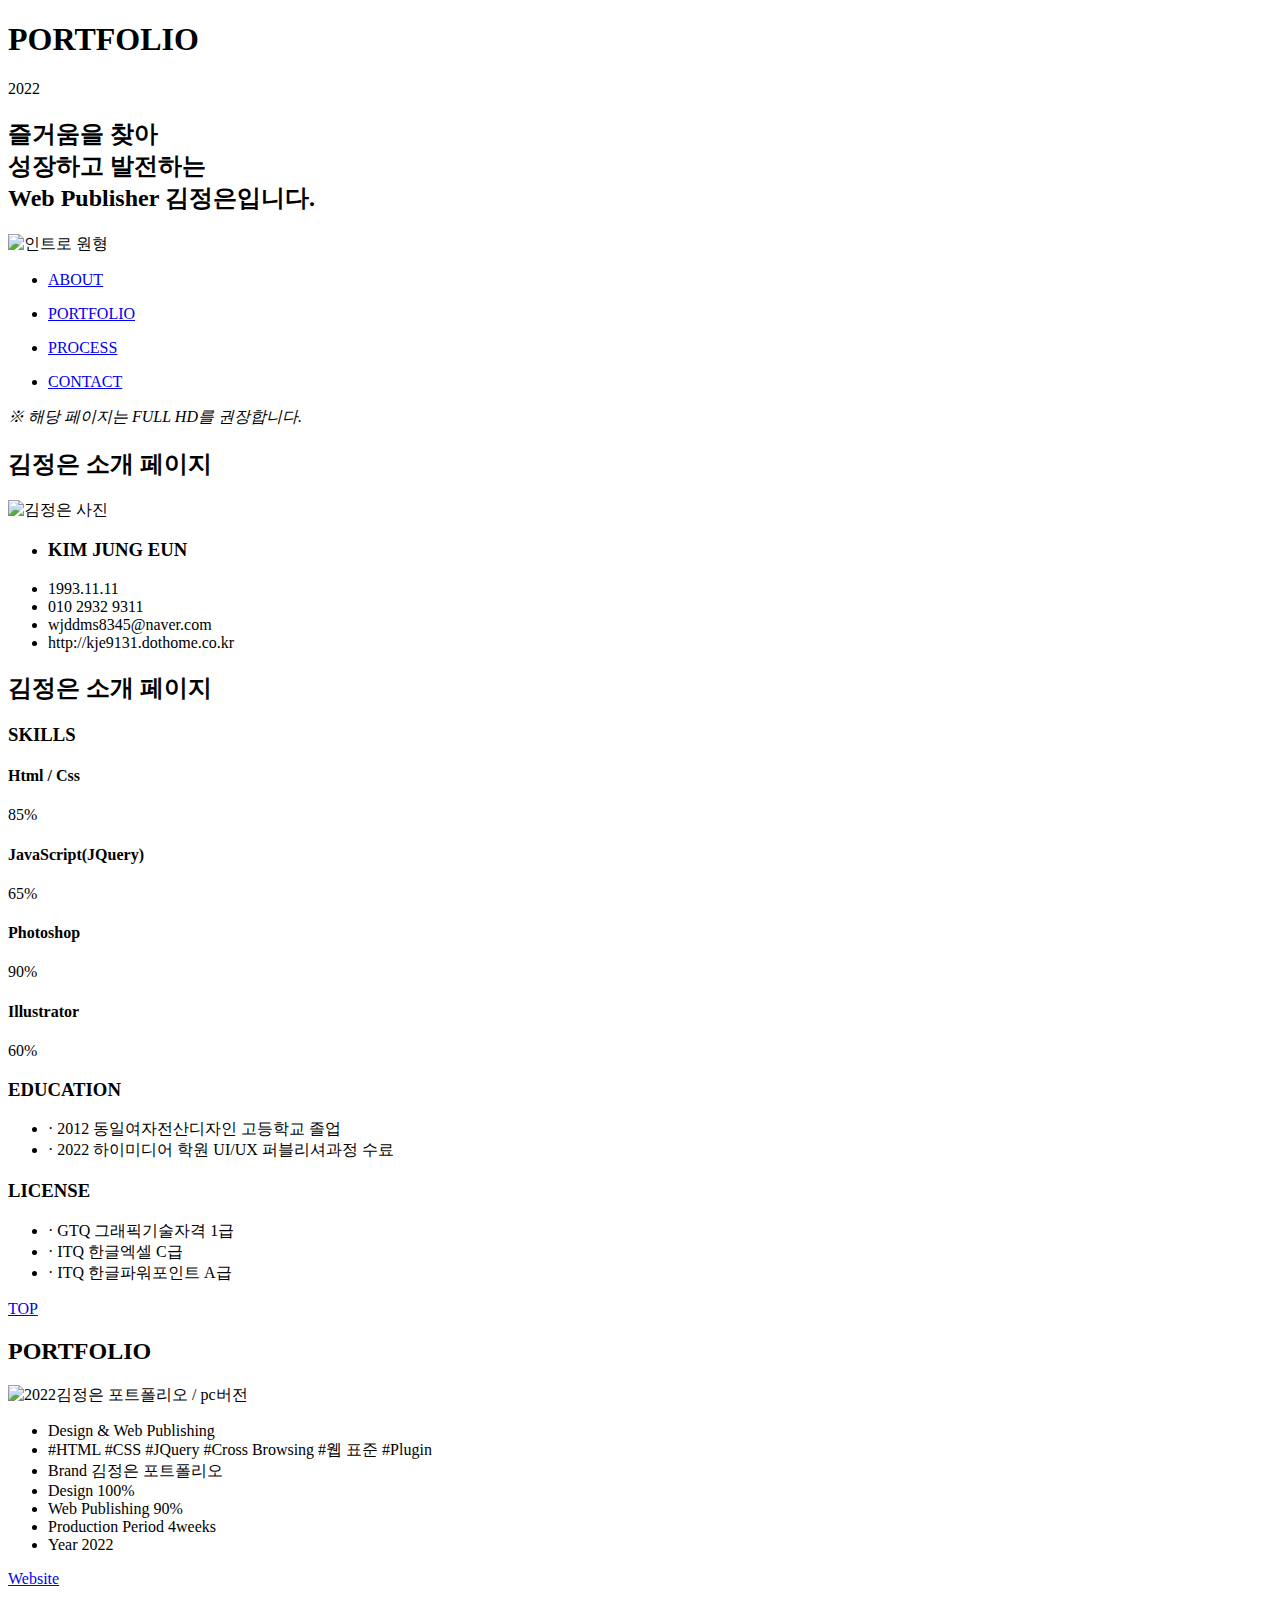
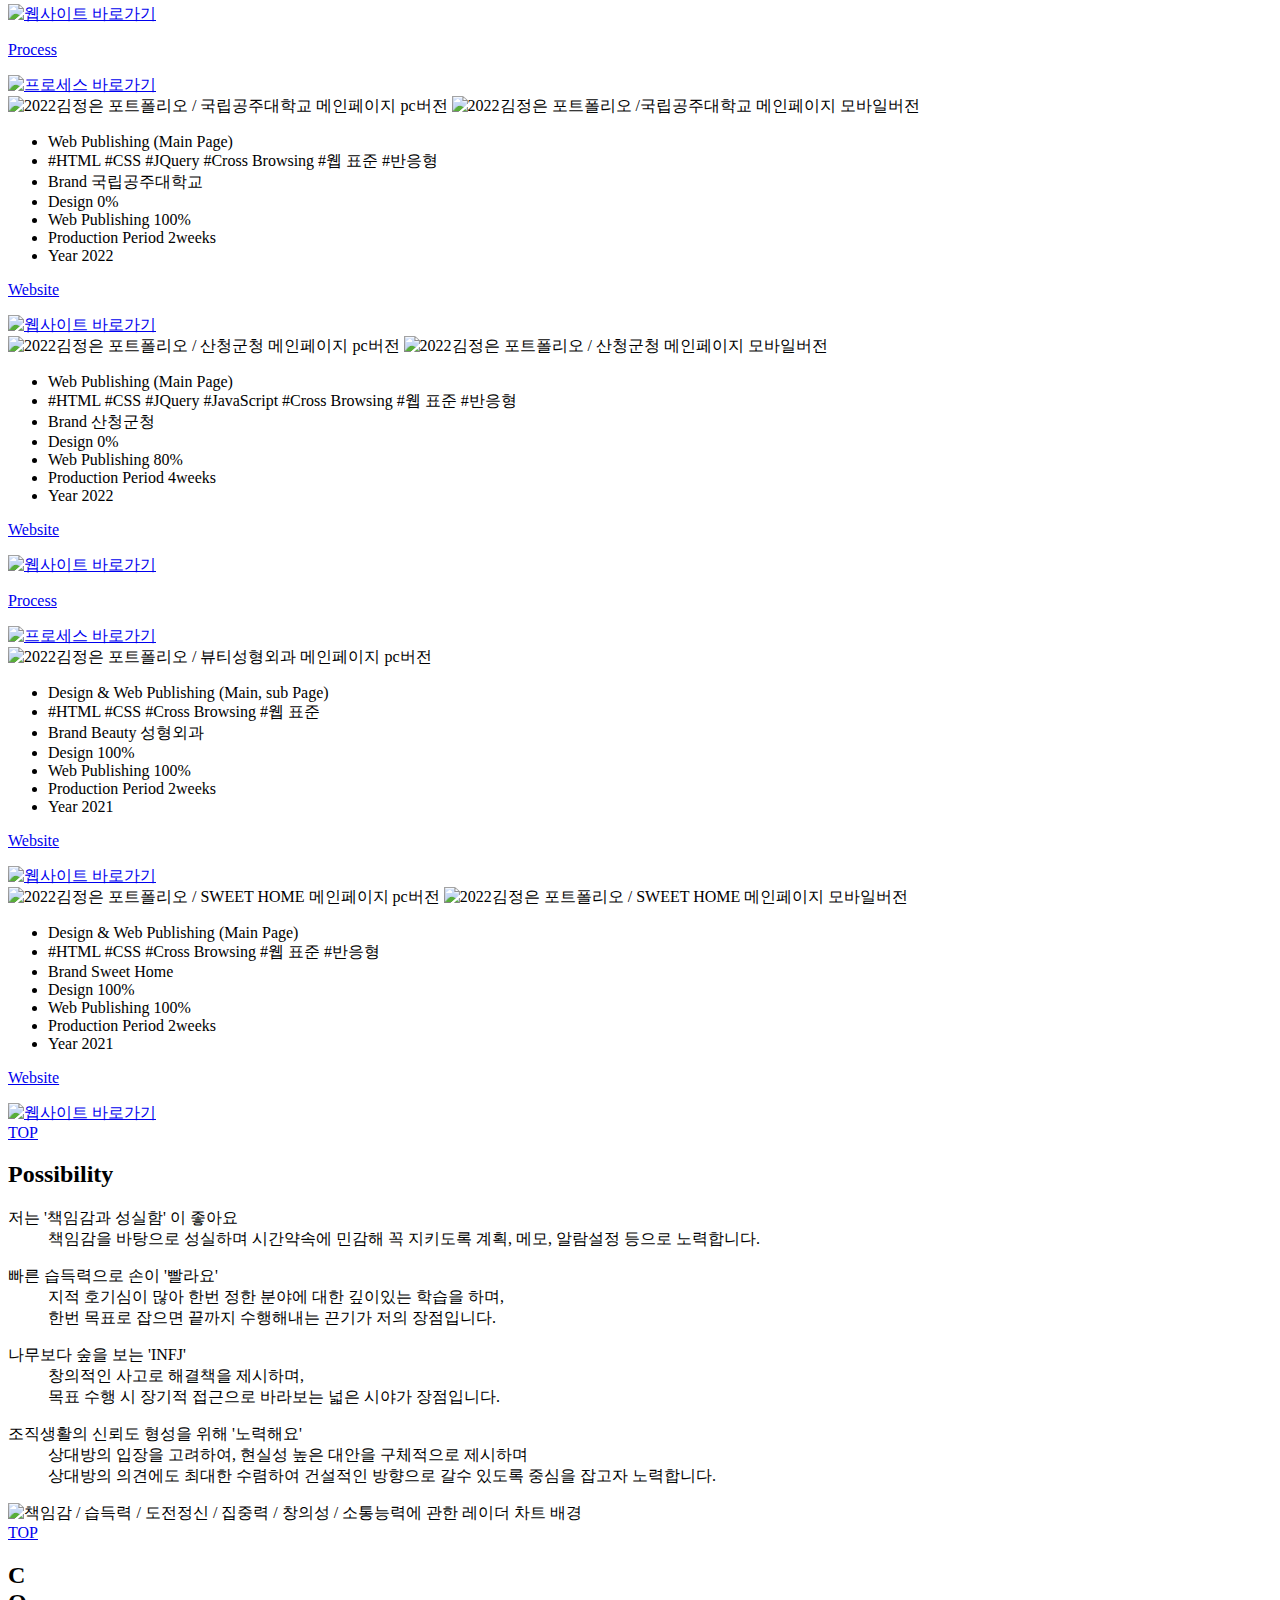
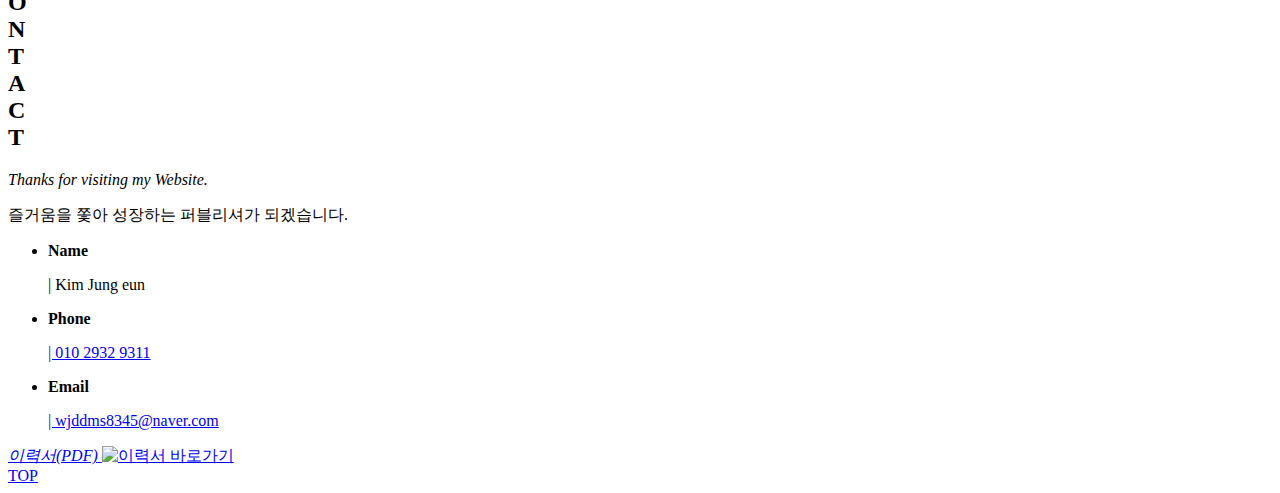
==== index.html @ 5b613f7e "Add files via upload" ====
<!DOCTYPE html>
<html xmlns="http://www.w3.org/1999/xhtml" lang="ko">
  <head>
    <meta http-equiv="Content-Type" content="text/html; charset=utf-8" />
    <meta
      name="viewport"
      content="width=device-width, initial-scale=0, minimum-scale=1, maximum-scale=1, user-scalable=yes"
    />
    <meta property="og:image" content="images/ka.png" />
    <meta property="og:url" content="http://kje9131.dothome.co.kr/" />
    <meta property="og:title" content="김정은 | Web Publisher Portfolio" />
    <meta
      property="og:description"
      content="Web Publisher 김정은 Portfolio 입니다."
    />
    <title>김정은 | Web Publisher Portfolio</title>
    <meta name="author" content="Matthew Howell" />
    <meta name="description" content="fullPage continuous scrolling demo." />
    <meta
      name="keywords"
      content="fullpage,jquery,demo,scroll,loop,continuous"
    />
    <meta name="Resource-type" content="Document" />
    <link rel="shortcut icon" href="images/moon.png" />
    <link rel="stylesheet" type="text/css" href="css/fullpage.css" />
    <link rel="stylesheet" type="text/css" href="css/examples.css" />
    <link rel="stylesheet" href="css/style.css" />
    <script src="https://cdnjs.cloudflare.com/ajax/libs/jquery/3.6.0/jquery.min.js"></script>
  </head>
  <body>
    <div
      style="position: fixed; top: 50px; left: 50px; color: white; z-index: 999"
      id="callbacksDiv"
    ></div>
    <div id="fullpage">
      <div class="section" id="section0">
        <h1>PORTFOLIO</h1>
        <p class="year">2022</p>
        <div class="intro">
          <h2>
            <span>즐거움</span>을 찾아<br /><span>성장</span>하고
            <span>발전</span>하는<br />Web Publisher <span>김정은</span>입니다.
          </h2>
          <img src="images/intro_bg.png" alt="인트로 원형" id="intro_bg">
        </div>
        <ul class="bnb">
          <li>
            <a href="#secondPage">
              <p>ABOUT</p>
            </a>
          </li>
          <li>
            <a href="#3rdPage">
              <p>PORTFOLIO</p>
            </a>
          </li>
          <li>
            <a href="process1.html">
              <p>PROCESS</p>
            </a>
          </li>
          <li>
            <a href="#lastPage">
              <p>CONTACT</p>
            </a>
          </li>
        </ul>
        <i>※ 해당 페이지는 FULL HD를 권장합니다.</i>
      </div>
      <div class="section" id="section1">
        <section class="ml">
          <h2 class="blind">김정은 소개 페이지</h2>
          <img src="images/am_1.png" alt="김정은 사진" />
          <ul>
            <li><h3>KIM JUNG EUN</h3></li>
            <li>1993.11.11</li>
            <li>010 2932 9311</li>
            <li>wjddms8345@naver.com</li>
            <li>http://kje9131.dothome.co.kr</li>
          </ul>
        </section>
        <section class="mr">
          <h2 class="blind">김정은 소개 페이지</h2>
          <div class="skl">
            <h3>SKILLS</h3>
            <div class="hc">
              <h4>Html / Css</h4>
              <p>85%</p>
              <div><span></span></div>
            </div>
            <div class="js">
              <h4>JavaScript(JQuery)</h4>
              <p>65%</p>
              <div><span></span></div>
            </div>
            <div class="pos">
              <h4>Photoshop</h4>
              <p>90%</p>
              <div><span></span></div>
            </div>
            <div class="ils">
              <h4>Illustrator</h4>
              <p>60%</p>
              <div><span></span></div>
            </div>
          </div>
          <div class="eda">
            <h3>EDUCATION</h3>
            <ul>
              <li>· 2012 동일여자전산디자인 고등학교 졸업</li>
              <li>· 2022 하이미디어 학원 UI/UX 퍼블리셔과정 수료</li>
            </ul>
          </div>
          <div class="lcs">
            <h3>LICENSE</h3>
            <ul>
              <li>· GTQ 그래픽기술자격 1급</li>
              <li>· ITQ 한글엑셀 C급</li>
              <li>· ITQ 한글파워포인트 A급</li>
            </ul>
          </div>
        </section>
        <a href="#firstPage" class="top">TOP</a>
      </div>
      <div class="section" id="section2">
        <h2>PORTFOLIO</h2>
        <div class="slide active" id="slide1" data-anchor="slide1">
          <img
            src="images/po_gif1.gif"
            alt="2022김정은 포트폴리오 / pc버전"
            class="gif"
          />
          <ul class="list no_img">
            <li>Design &amp; Web Publishing</li>
            <li>
              <span>#HTML</span>
              <span>#CSS</span>
              <span>#JQuery</span>
              <span>#Cross Browsing</span>
              <span>#웹 표준</span>
              <span>#Plugin</span>
            </li>
            <li>Brand <span>김정은 포트폴리오</span></li>
            <li>Design <span>100%</span></li>
            <li>Web Publishing <span>90%</span></li>
            <li>Production Period <span>4weeks</span></li>
            <li>Year <span>2022</span></li>
          </ul>
          <a href="index.html" target='_blank' class="website">
            <p>Website</p>
            <img src="images/po_icon.png" alt="웹사이트 바로가기" />
          </a>
          <a href="process1.html" target='_blank' class="process">
            <p>Process</p>
            <img src="images/po_icon.png" alt="프로세스 바로가기" />
          </a>
        </div>

        <div class="slide" id="slide2" data-anchor="slide2">
          <img
            src="images/po_gif3.gif"
            alt="2022김정은 포트폴리오 / 국립공주대학교 메인페이지 pc버전"
            class="gif"
          />
          <img
            src="images/po3-2.png"
            alt="2022김정은 포트폴리오 /국립공주대학교 메인페이지 모바일버전"
            class="po_mob"
          />
          <ul class="list">
            <li class="lust_small">Web Publishing <span>&#40;Main Page&#41;</span></li>
            <li>
              <span>#HTML</span>
              <span>#CSS</span>
              <span>#JQuery</span>
              <span>#Cross Browsing</span>
              <span>#웹 표준</span>
              <span>#반응형</span>
            </li>
            <li>Brand <span>국립공주대학교</span></li>
            <li>Design <span>0%</span></li>
            <li>Web Publishing <span>100%</span></li>
            <li>Production Period <span>2weeks</span></li>
            <li>Year <span>2022</span></li>
          </ul>
          <a href="portfolio3/index.html" target='_blank' class="website">
            <p>Website</p>
            <img src="images/po_icon.png" alt="웹사이트 바로가기" />
          </a>
        </div>

        <div class="slide" id="slide3" data-anchor="slide3">
          <img
            src="images/po_gif2.gif"
            alt="2022김정은 포트폴리오 / 산청군청 메인페이지 pc버전"
            class="gif"
          />
          <img
            src="images/po2-2.png"
            alt="2022김정은 포트폴리오 / 산청군청 메인페이지 모바일버전"
            class="po_mob"
          />
          <ul class="list">
            <li class="lust_small">Web Publishing <span>&#40;Main Page&#41;</span</li>
            <li>
              <span>#HTML</span>
              <span>#CSS</span>
              <span>#JQuery</span>
              <span>#JavaScript</span>
              <span>#Cross Browsing</span>
              <span>#웹 표준</span>
              <span>#반응형</span>
            </li>
            <li>Brand <span>산청군청</span></li>
            <li>Design <span>0%</span></li>
            <li>Web Publishing <span>80%</span></li>
            <li>Production Period <span>4weeks</span></li>
            <li>Year <span>2022</span></li>
          </ul>
          <a href="portfolio2/index.html" target='_blank' class="website">
            <p>Website</p>
            <img src="images/po_icon.png" alt="웹사이트 바로가기" />
          </a>
          <a href="process2.html" target='_blank' class="process">
            <p>Process</p>
            <img src="images/po_icon.png" alt="프로세스 바로가기" />
          </a>
        </div>

        <div class="slide" id="slide4" data-anchor="slide4">
          <img
            src="images/po_gif4.gif"
            alt="2022김정은 포트폴리오 / 뷰티성형외과 메인페이지 pc버전"
            class="gif"
          />
          <ul class="list no_img">
            <li class="lust_small">Design &amp; Web Publishing <span>&#40;Main, sub Page&#41;</li>
            <li>
              <span>#HTML</span>
              <span>#CSS</span>
              <span>#Cross Browsing</span>
              <span>#웹 표준</span>
            </li>
            <li>Brand <span>Beauty 성형외과</span></li>
            <li>Design <span>100%</span></li>
            <li>Web Publishing <span>100%</span></li>
            <li>Production Period <span>2weeks</span></li>
            <li>Year <span>2021</span></li>
          </ul>
          <a href="portfolio4/index.html" target='_blank' class="website">
            <p>Website</p>
            <img src="images/po_icon.png" alt="웹사이트 바로가기" />
          </a>
        </div>

        <div class="slide" id="slide5" data-anchor="slide5">
          <img
            src="images/po_gif5.gif"
            alt="2022김정은 포트폴리오 / SWEET HOME 메인페이지 pc버전"
            class="gif"
          />
          <img
            src="images/po4-2.png"
            alt="2022김정은 포트폴리오 / SWEET HOME 메인페이지 모바일버전"
            class="po_mob"
          />
          <ul class="list">
            <li class="lust_small">Design &amp; Web Publishing <span>&#40;Main Page&#41;</li>
            <li>
              <span>#HTML</span>
              <span>#CSS</span>
              <span>#Cross Browsing</span>
              <span>#웹 표준</span>
              <span>#반응형</span>
            </li>
            <li>Brand <span>Sweet Home</span></li>
            <li>Design <span>100%</span></li>
            <li>Web Publishing <span>100%</span></li>
            <li>Production Period <span>2weeks</span></li>
            <li>Year <span>2021</span></li>
          </ul>
          <a href="portfolio5/index.html" target='_blank' class="website">
            <p>Website</p>
            <img src="images/po_icon.png" alt="웹사이트 바로가기" />
          </a>
        </div>
        <a href="#firstPage" class="top">TOP</a>
      </div>
      <div class="section" id="section3">
        <h2>Possibility</h2>
        <dl class="rey">
          <dt>저는 <span>'책임감과 성실함'</span> 이 좋아요</dt>
          <dd>
            책임감을 바탕으로 성실하며 시간약속에 민감해 꼭 지키도록 계획, 메모,
            알람설정 등으로 노력합니다.
          </dd>
        </dl>
        <dl class="fast">
          <dt>빠른 습득력으로 손이 <span>'빨라요'</span></dt>
          <dd>
            지적 호기심이 많아 한번 정한 분야에 대한 깊이있는 학습을 하며,
            <br />
            한번 목표로 잡으면 끝까지 수행해내는 끈기가 저의 장점입니다.
          </dd>
        </dl>
        <dl class="mbti">
          <dt>나무보다 숲을 보는 <span>'INFJ'</span></dt>
          <dd>
            창의적인 사고로 해결책을 제시하며,<br />
            목표 수행 시 장기적 접근으로 바라보는 넓은 시야가 장점입니다.
          </dd>
        </dl>
        <dl class="clg">
          <dt>조직생활의 신뢰도 형성을 위해 <span>'노력해요'</span></dt>
          <dd>
            상대방의 입장을 고려하여, 현실성 높은 대안을 구체적으로 제시하며<br />
            상대방의 의견에도 최대한 수렴하여 건설적인 방향으로 갈수 있도록
            중심을 잡고자 노력합니다.
          </dd>
        </dl>
        <div>
          <img
            src="images/am_2.png"
            alt="책임감 / 습득력 / 도전정신 / 집중력 / 창의성 / 소통능력에 관한 레이더 차트 배경"
          />
          <span class="hexagon"></span>
        </div>
        <a href="#firstPage" class="top">TOP</a>
      </div>
      <div class="section" id="section4">
        <h2>
          C<br />
          O<br />
          N<br />
          T<br />
          A<br />
          C<br />
          T
        </h2>
        <div class="ca">
          <h3 class="typing"></h3>
          <i class="typing-txt">Thanks for visiting my Website.</i>
          <p>즐거움을 쫓아 성장하는 퍼블리셔가 되겠습니다.</p>
          <ul>
            <li>
              <b>Name</b>
              <p>| Kim Jung eun</p>
            </li>
            <li>
              <b>Phone</b>
              <p><a href="tel:01029329311">| 010 2932 9311</a></p>
            </li>
            <li>
              <b>Email</b>
              <p>
                <a href="mailto:wjddms8345@naver.com">| wjddms8345@naver.com</a>
              </p>
            </li>
          </ul>
          <a href="images/cv.pdf" target="_blank">
            <i>이력서(PDF)</i>
            <img src="images/next.png" alt="이력서 바로가기" />
          </a>
        </div>
        <a href="#firstPage" class="top">TOP</a>
      </div>
    </div>

    <script type="text/javascript" src="js/fullpage.js"></script>
    <script type="text/javascript" src="js/examples.js"></script>
    <script type="text/javascript">
      /* fullpage*/
      var deleteLog = false;
      var ck = 0;
      var myFullpage = new fullpage("#fullpage", {
        v2compatible: true,
        sectionsColor: ["#402e75 ", "#e7e7e7"],
        anchors: ["firstPage", "secondPage", "3rdPage", "4thpage", "lastPage"],
        menu: "#menu",
        navigation: true,
        navigationTooltips: [
          "INTRO",
          "ABOUT ME",
          "PORTFOLIO",
          "POSSIBILITY",
          "CONTACT",
        ],
        showActiveTooltip: true,
        slidesNavigation: true,
        afterLoad: function (anchorLink, index) {
          if (index == 2) {
            $(".hc span").animate({ width: "85%" }, 700);
            $(".js span").animate({ width: "65%" }, 700);
            $(".pos span").animate({ width: "90%" }, 700);
            $(".ils span").animate({ width: "60%" }, 700);
          } else {
            $(".hc span").animate({ width: "0%" }, 700);
            $(".js span").animate({ width: "0%" }, 700);
            $(".pos span").animate({ width: "0%" }, 700);
            $(".ils span").animate({ width: "0%" }, 700);
          }

          if (index == 4) {
            $("#section3 img").addClass("on");
            $("#section3 .hexagon").addClass("on");
            $("#section3 .rey dt").animate(
              { left: "200px", opacity: "1" },
              900
            );
            $("#section3 .rey dd").animate(
              { left: "200px", opacity: "1" },
              900
            );
            $("#section3 .fast dt").animate(
              { left: "200px", opacity: "1" },
              1200
            );
            $("#section3 .fast dd").animate(
              { left: "200px", opacity: "1" },
              1200
            );
            $("#section3 .mbti dt").animate(
              { left: "200px", opacity: "1" },
              1500
            );
            $("#section3 .mbti dd").animate(
              { left: "200px", opacity: "1" },
              1500
            );
            $("#section3 .clg dt").animate(
              { left: "200px", opacity: "1" },
              1800
            );
            $("#section3 .clg dd").animate(
              { left: "200px", opacity: "1" },
              1800
            );
          } else {
            $("#section3 img").removeClass("on");
            $("#section3 .hexagon").removeClass("on");
            $("#section3 .rey dt").animate(
              { left: "-300px", opacity: "0" },
              100
            );
            $("#section3 .rey dd").animate(
              { left: "-300px", opacity: "0" },
              100
            );
            $("#section3 .fast dt").animate(
              { left: "-300px", opacity: "0" },
              100
            );
            $("#section3 .fast dd").animate(
              { left: "-300px", opacity: "0" },
              100
            );
            $("#section3 .mbti dt").animate(
              { left: "-300px", opacity: "0" },
              100
            );
            $("#section3 .mbti dd").animate(
              { left: "-300px", opacity: "0" },
              100
            );
            $("#section3 .clg dt").animate(
              { left: "-300px", opacity: "0" },
              100
            );
            $("#section3 .clg dd").animate(
              { left: "-300px", opacity: "0" },
              100
            );
          }

          if (index == 5) {
            $("#section4 span").animate({ left: 0, opacity: "1" }, 900);

            if (ck == 0) {
              ck = 1;
              var typingBool = false;
              var typingIdx = 0;

              var typingTxt = $(".typing-txt").text();

              typingTxt = typingTxt.split("");

              if (typingBool == false) {
                typingBool = true;
                var tyInt = setInterval(typing, 100);
              }

              function typing() {
                if (typingIdx < typingTxt.length) {
                  $(".typing").append(typingTxt[typingIdx]);
                  typingIdx++;
                } else {
                  clearInterval(tyInt);
                }
              }
            } // if
          } else {
            $("#section4 span").animate({ left: "-100px", opacity: "0" }, 900);
          }
        },
      });
    </script>
  </body>
</html>
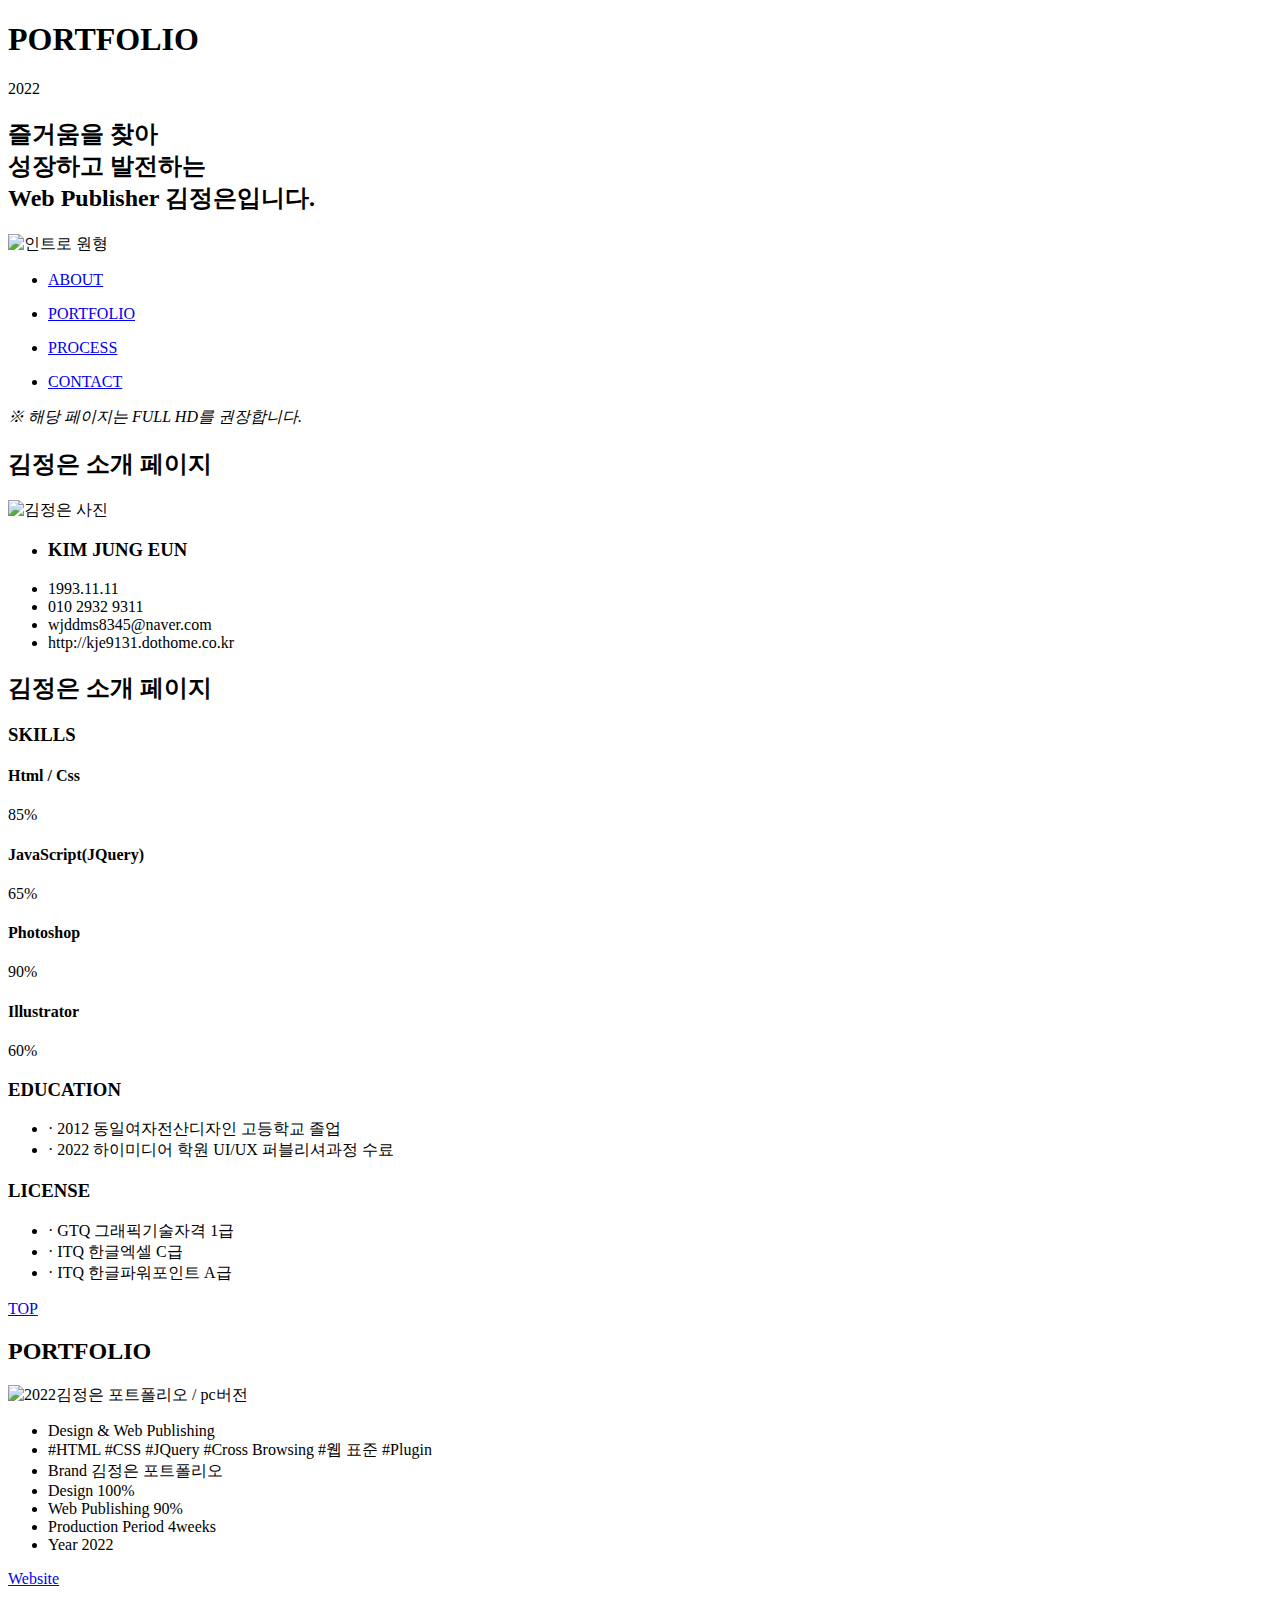
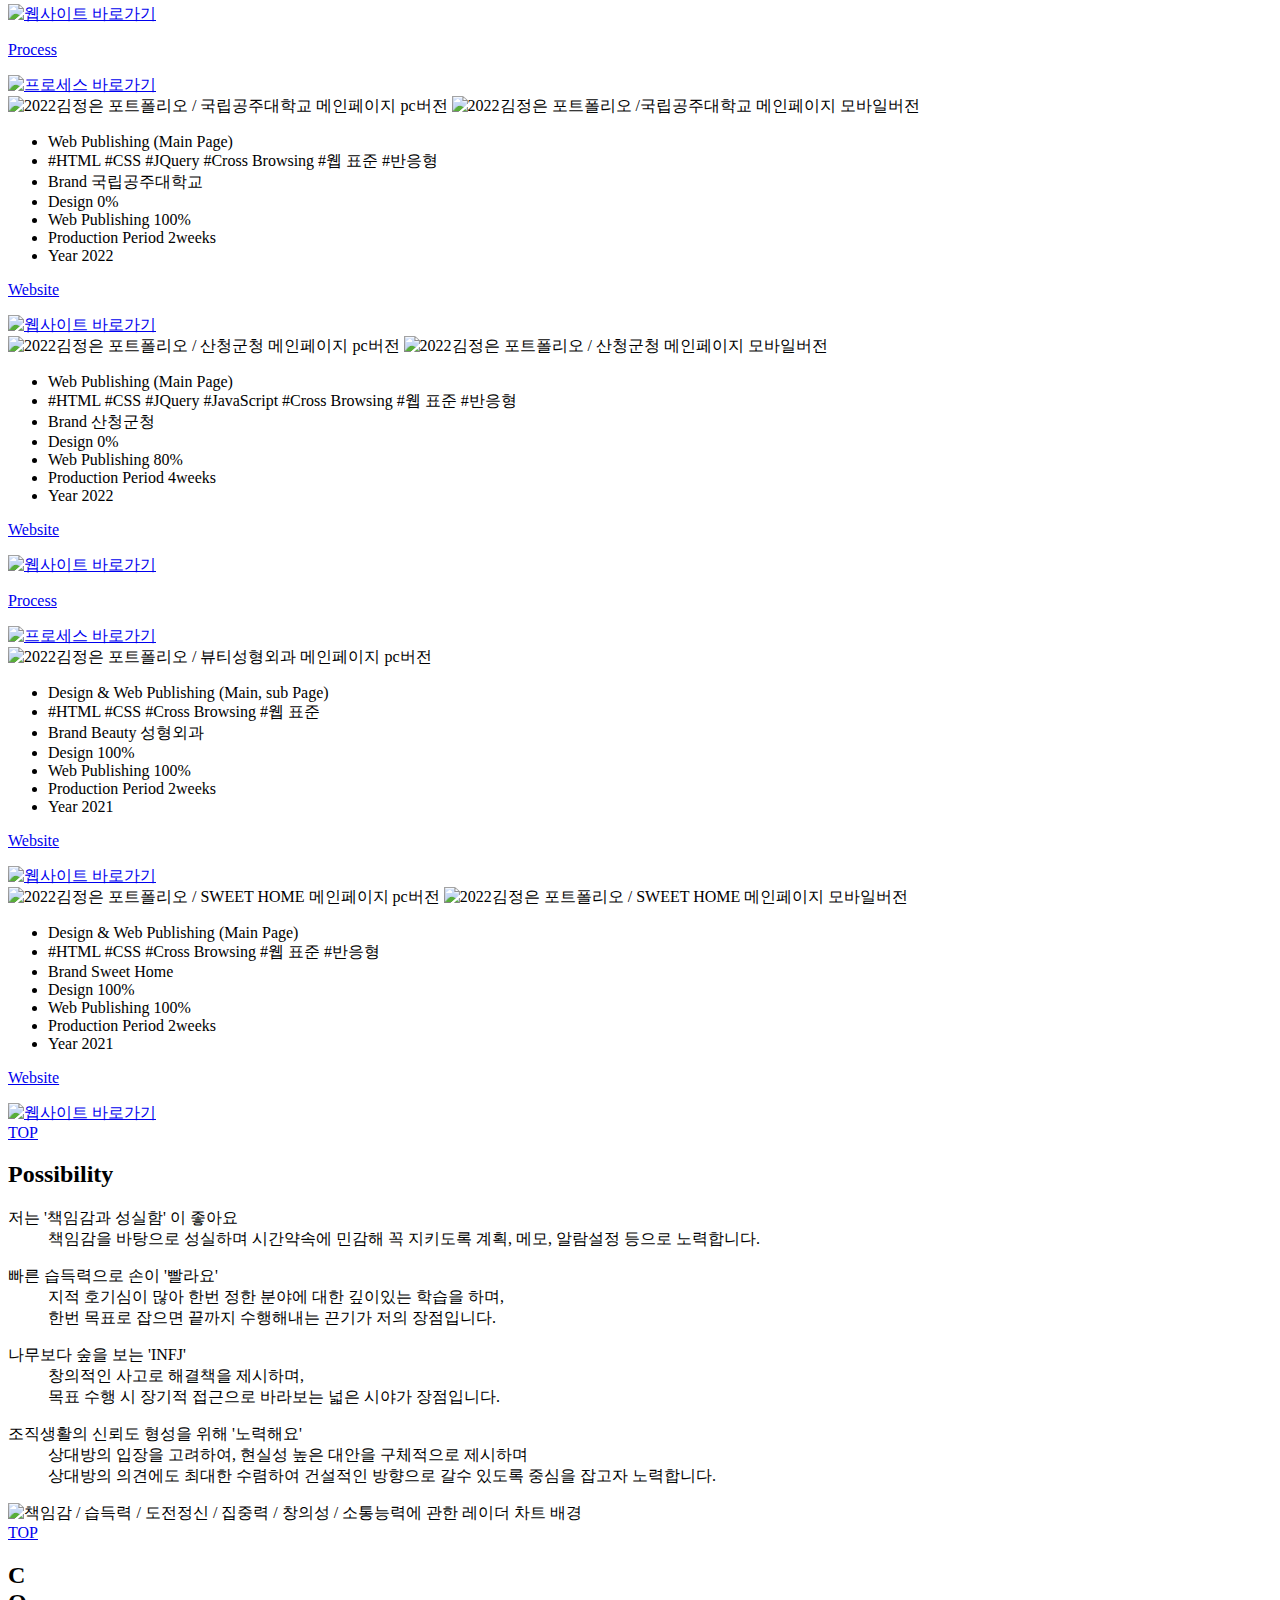
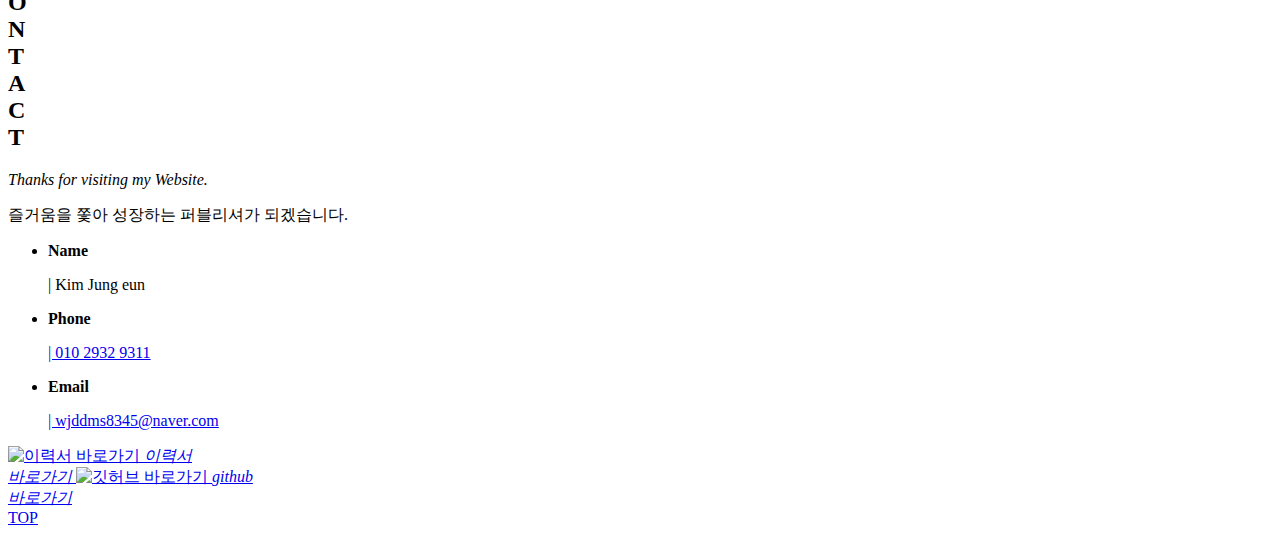
==== commit 38cacd89: "Add files via upload" ====
--- a/index.html
+++ b/index.html
@@ -357,9 +357,13 @@
               </p>
             </li>
           </ul>
-          <a href="images/cv.pdf" target="_blank">
-            <i>이력서(PDF)</i>
-            <img src="images/next.png" alt="이력서 바로가기" />
+          <a href="images/cv.pdf" target="_blank" class="cv">
+            <img src="images/cv.png" alt="이력서 바로가기" />
+            <i>이력서<br>바로가기</i>
+          </a>
+          <a href="https://github.com/KJE9131" target="_blank"class="git">
+            <img src="images/github.png" alt="깃허브 바로가기">
+            <i>github<br>바로가기</i>
           </a>
         </div>
         <a href="#firstPage" class="top">TOP</a>
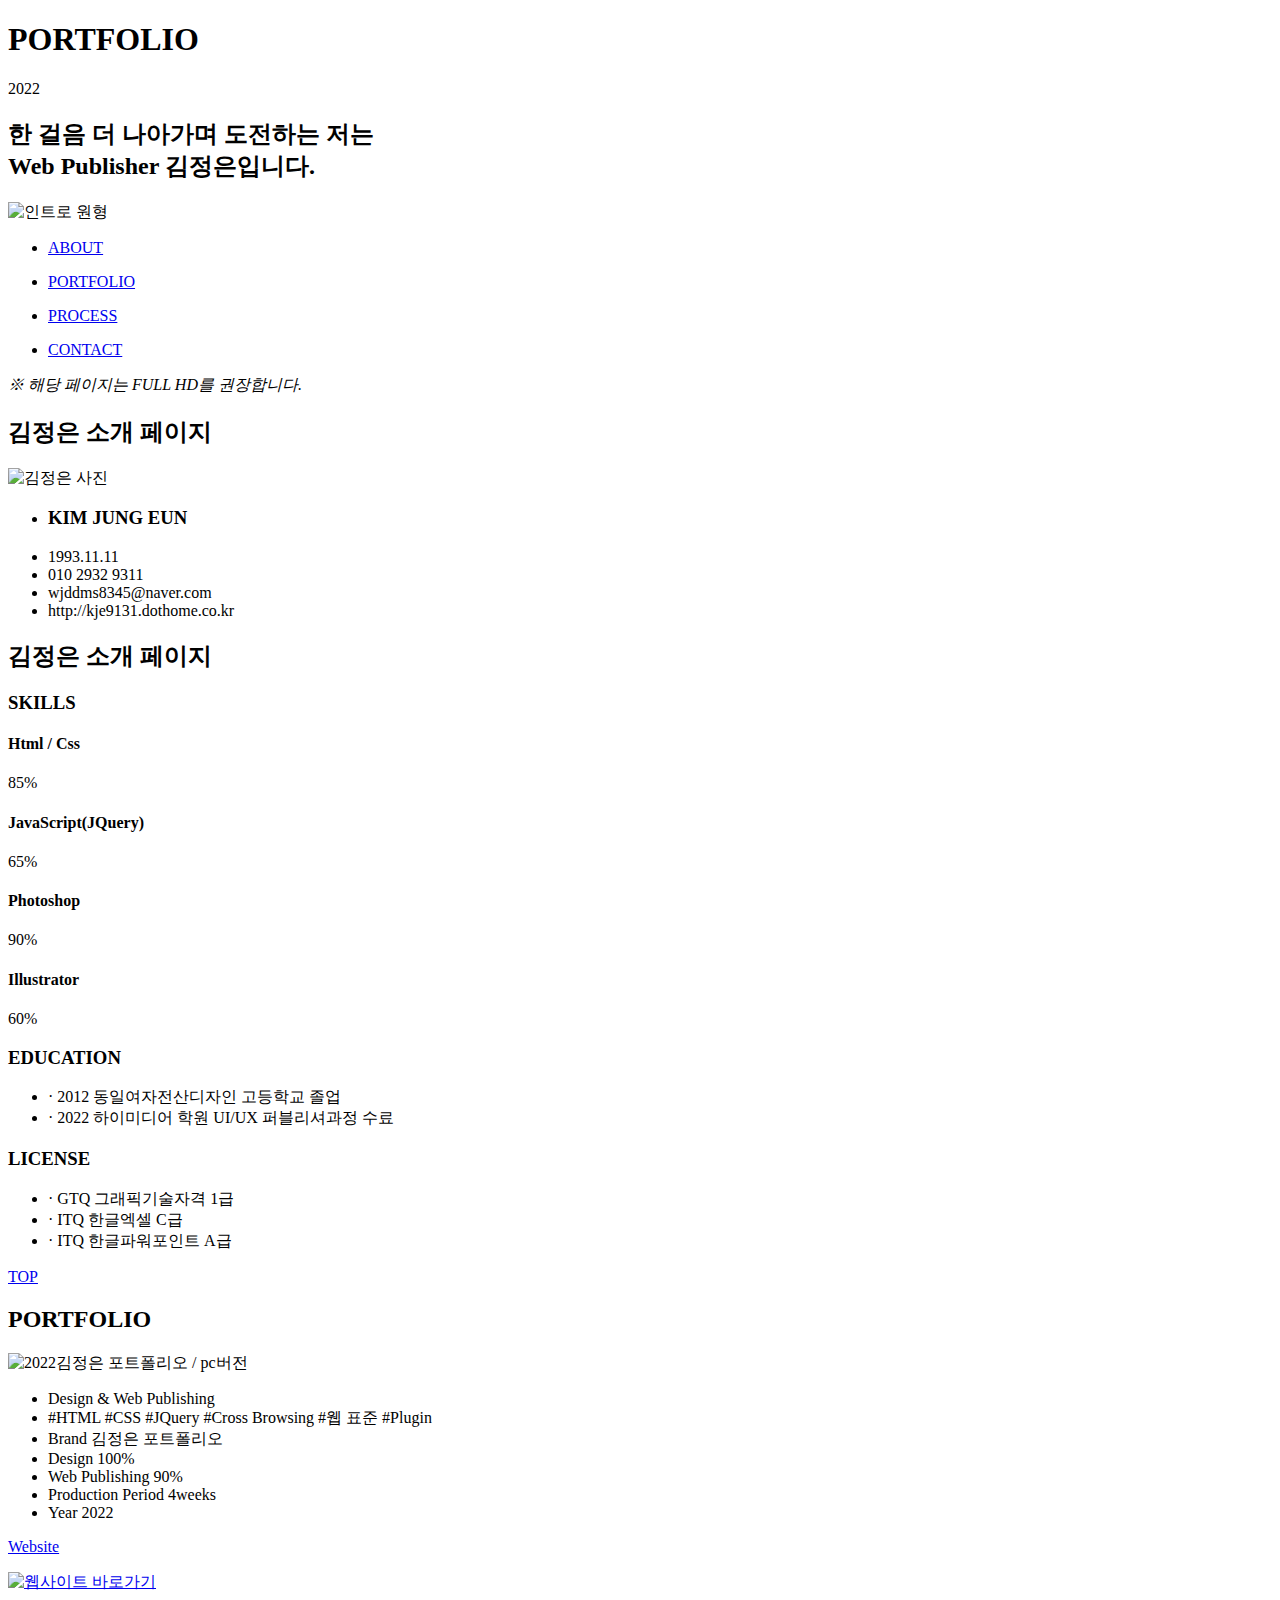
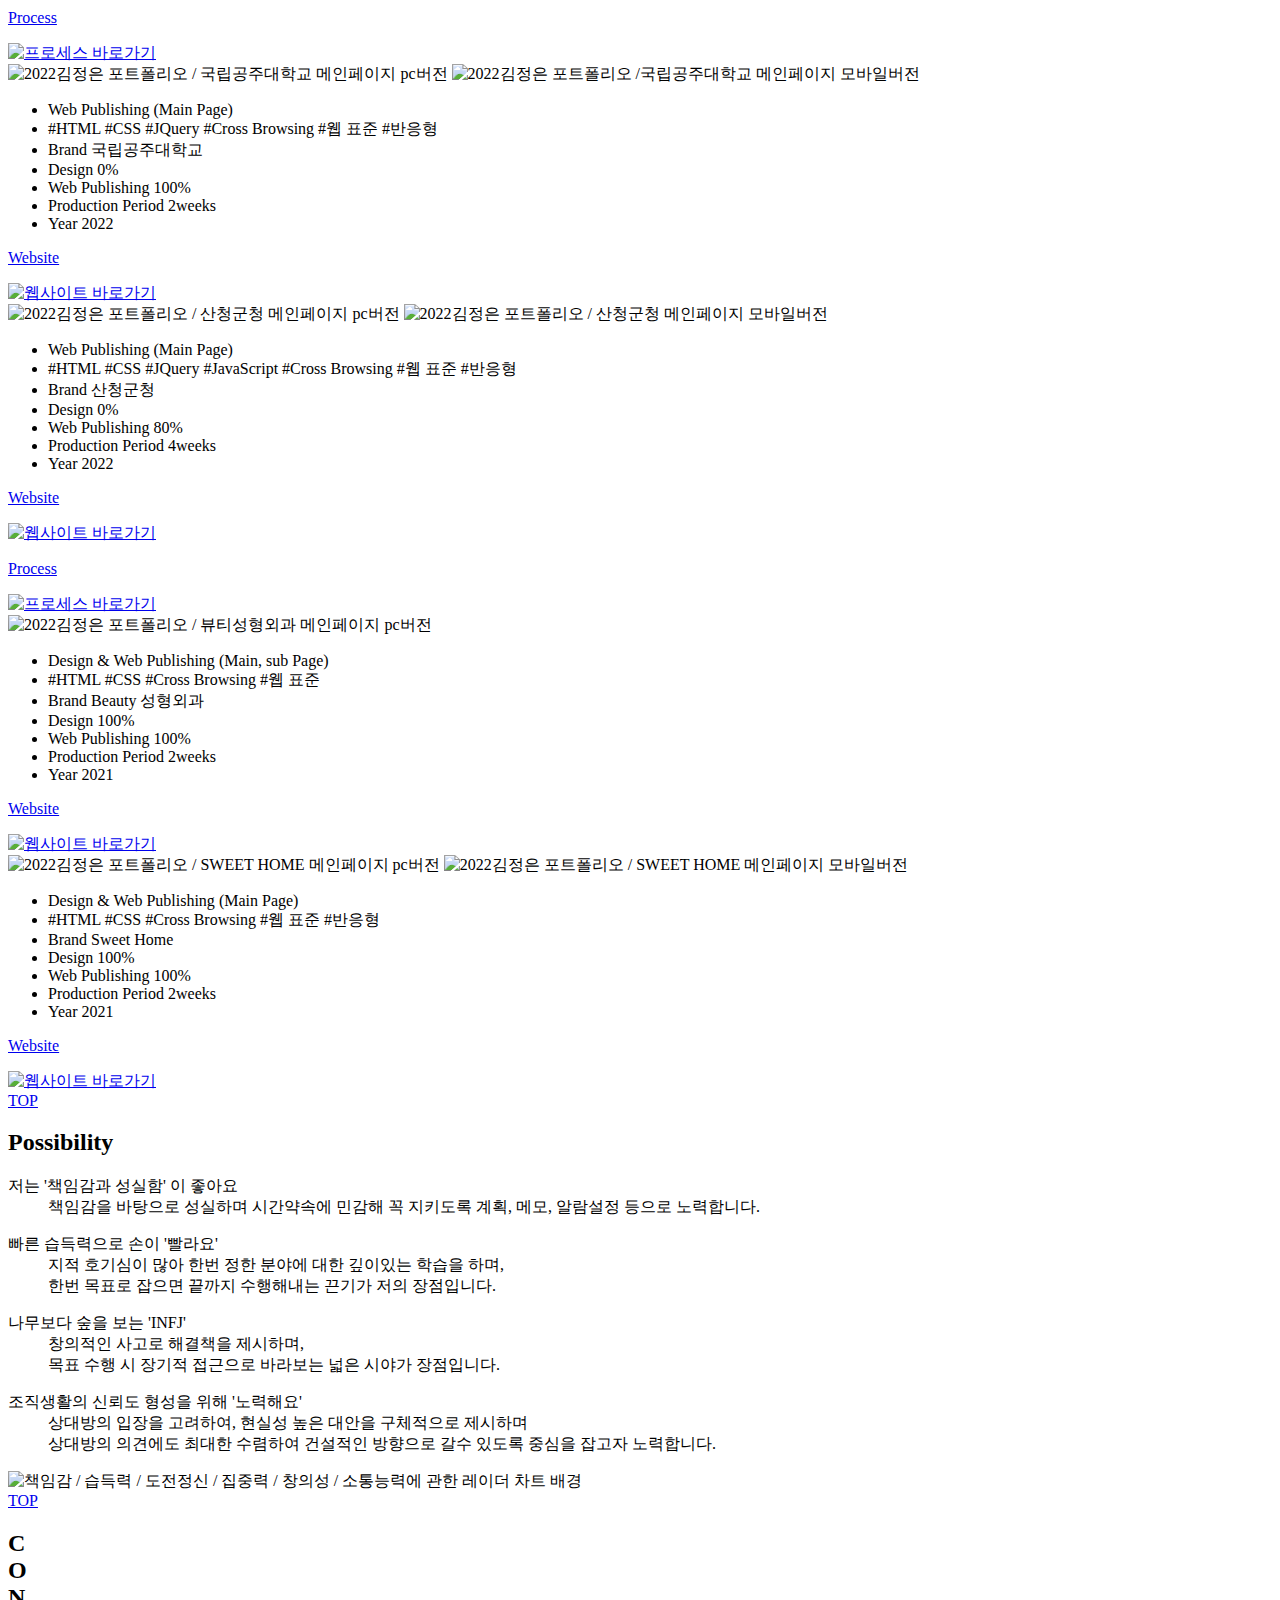
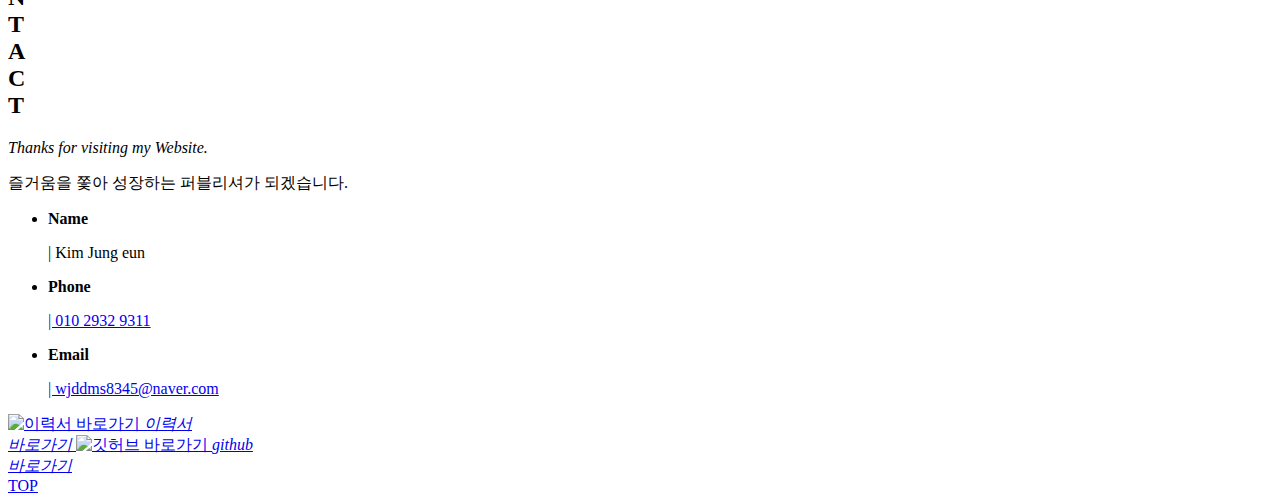
==== commit dd07e8c9: "Update index.html" ====
--- a/index.html
+++ b/index.html
@@ -38,8 +38,8 @@
         <p class="year">2022</p>
         <div class="intro">
           <h2>
-            <span>즐거움</span>을 찾아<br /><span>성장</span>하고
-            <span>발전</span>하는<br />Web Publisher <span>김정은</span>입니다.
+            한 걸음 더 나아가며 <span>도전</span>하는 저는<br>
+            Web Publisher <span>김정은</span>입니다.<br>
           </h2>
           <img src="images/intro_bg.png" alt="인트로 원형" id="intro_bg">
         </div>
